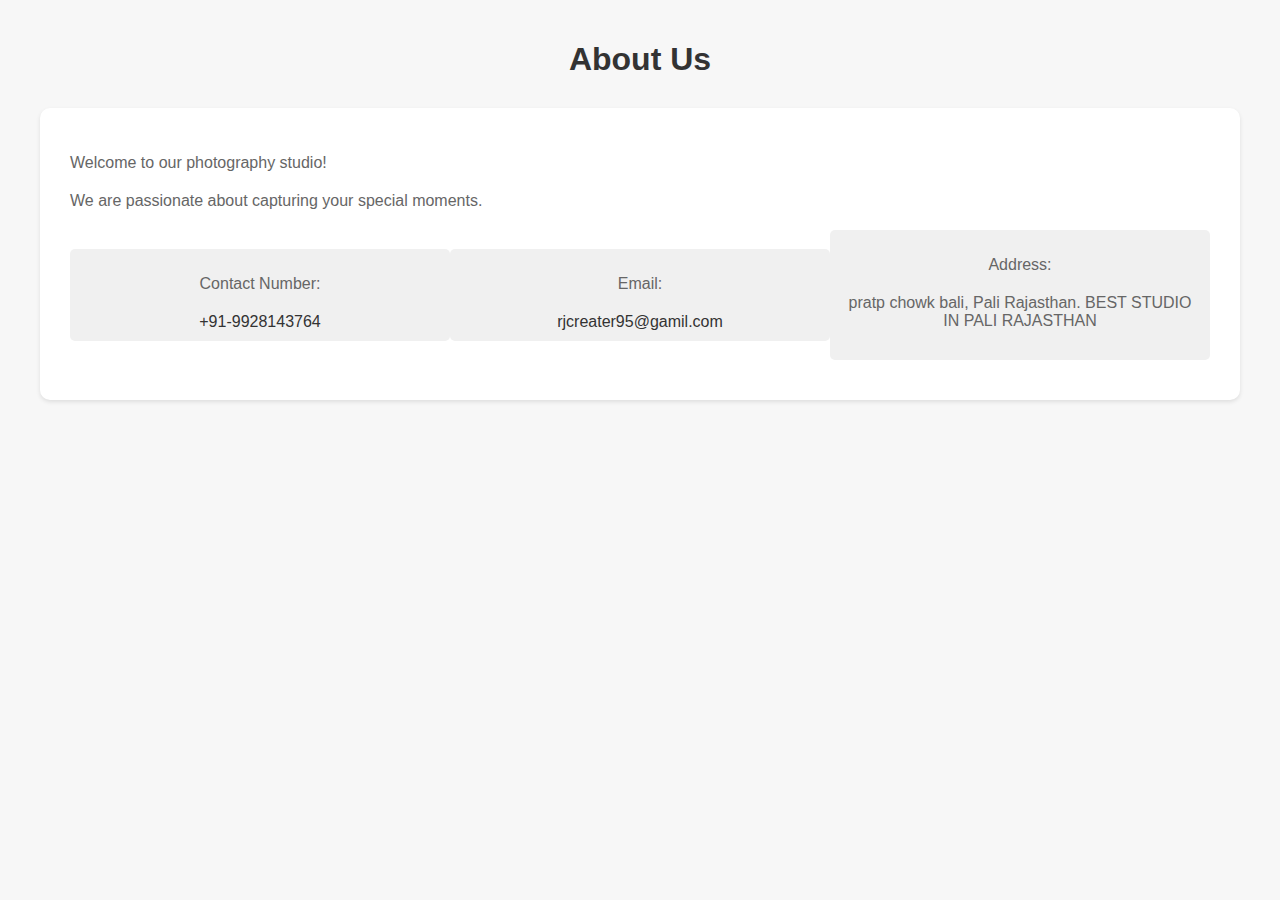
==== about.html @ 9959804a "first commit" ====
<!DOCTYPE html>
<html lang="en">
  <head>
    <meta charset="UTF-8" />
    <meta name="viewport" content="width=device-width, initial-scale=1.0" />
    <title>About Us</title>
    <style>
      body {
        font-family: Arial, sans-serif;
        background-color: #f7f7f7;
        margin: 0;
        padding: 0;
      }

      .container {
        max-width: 1200px;
        margin: 0 auto;
        padding: 20px;
      }

      h1 {
        color: #333;
        text-align: center;
        margin-bottom: 30px;
      }

      .info {
        background-color: #fff;
        border-radius: 10px;
        padding: 30px;
        box-shadow: 0 2px 4px rgba(0, 0, 0, 0.1);
      }

      .info p {
        color: #666;
        margin-bottom: 20px;
      }

      .contact {
        display: flex;
        flex-wrap: wrap;
        justify-content: space-between;
        align-items: center;
      }

      .contact div {
        flex: 1;
        padding: 10px;
        text-align: center;
        border-radius: 5px;
        background-color: #f0f0f0;
        transition: background-color 0.3s ease;
        margin-bottom: 10px; /* Add margin bottom to create space between contact items */
      }

      .contact div:hover {
        background-color: #e0e0e0;
      }

      .contact a {
        text-decoration: none;
        color: #333;
      }

      /* Media queries for responsiveness */
      @media screen and (max-width: 768px) {
        .contact div {
          flex-basis: 100%; /* Make contact items full width on small screens */
        }
      }
    </style>
  </head>
  <body>
    <div class="container">
      <h1>About Us</h1>
      <div class="info">
        <p>Welcome to our photography studio!</p>
        <p>We are passionate about capturing your special moments.</p>
        <div class="contact">
          <div>
            <p>Contact Number:</p>
            <a href="tel:+1234567890">+91-9928143764</a>
          </div>
          <div>
            <p>Email:</p>
            <a href="mailto:info@photostudio.com">rjcreater95@gamil.com</a>
          </div>
          <div>
            <p>Address:</p>
            <p>
              pratp chowk bali, Pali Rajasthan. BEST STUDIO IN PALI RAJASTHAN
            </p>
          </div>
        </div>
      </div>
    </div>
  </body>
</html>
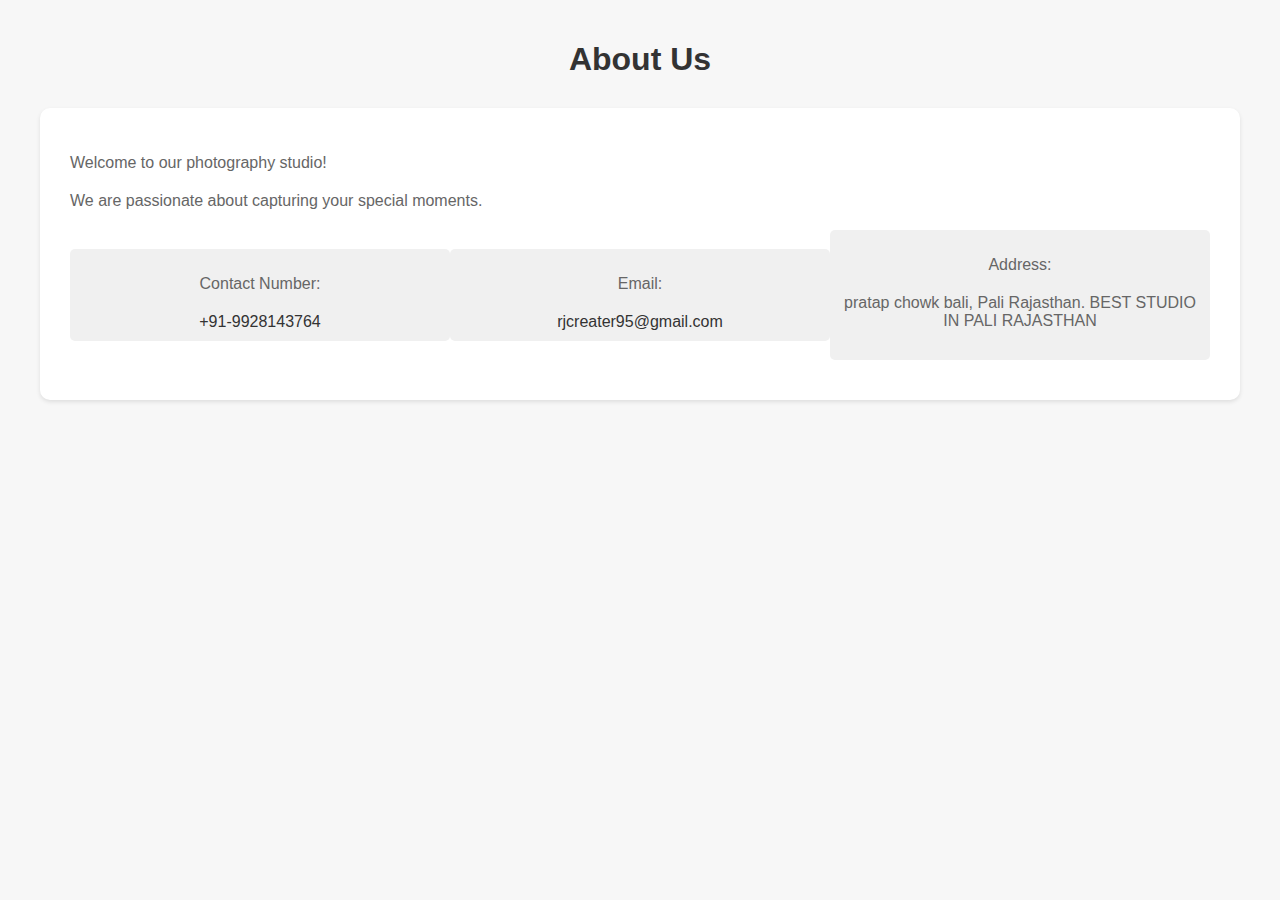
==== commit 5b78fd91: "change ref" ====
--- a/about.html
+++ b/about.html
@@ -83,12 +83,12 @@
           </div>
           <div>
             <p>Email:</p>
-            <a href="mailto:info@photostudio.com">rjcreater95@gamil.com</a>
+            <a href="mailto:info@photostudio.com">rjcreater95@gmail.com</a>
           </div>
           <div>
             <p>Address:</p>
             <p>
-              pratp chowk bali, Pali Rajasthan. BEST STUDIO IN PALI RAJASTHAN
+              pratap chowk bali, Pali Rajasthan. BEST STUDIO IN PALI RAJASTHAN
             </p>
           </div>
         </div>
